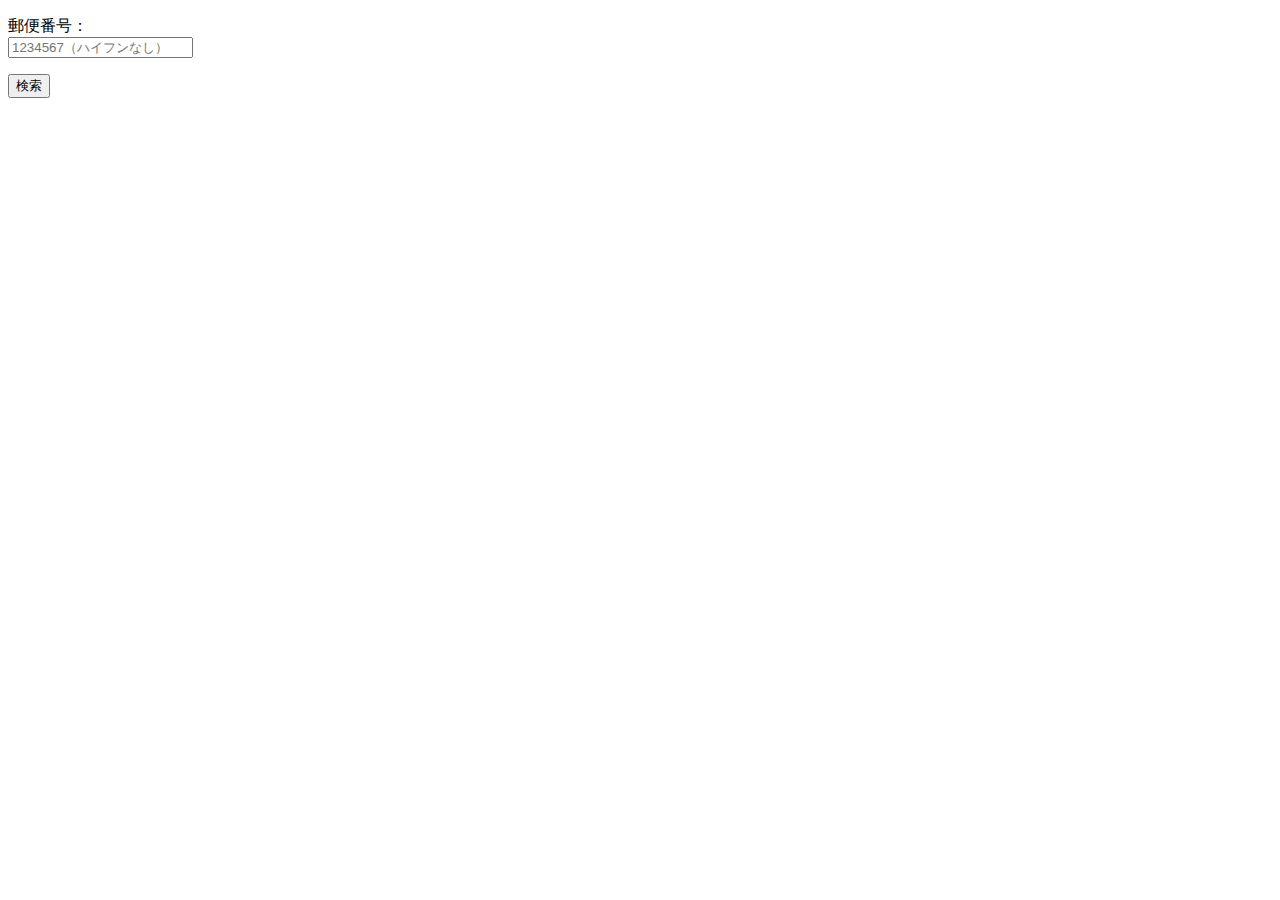
==== get_adress.html @ f9a4089d "firstCommit" ====
<!DOCTYPE html>
<html lang="en">

<head>
    <meta charset="UTF-8">
    <meta name="viewport" content="width=device-width, initial-scale=1.0">
    <title>住所検索</title>
</head>

<body>
    <p>
        <label>
            郵便番号：<br>
            <input id="postalCode" type="text" placeholder="1234567（ハイフンなし）">
        </label>
    </p>
    <p>
        <button id="search">検索</button>
    </p>
    <div id="result"></div>
</body>

<script src="get_post_adress.js"></script>

</html>
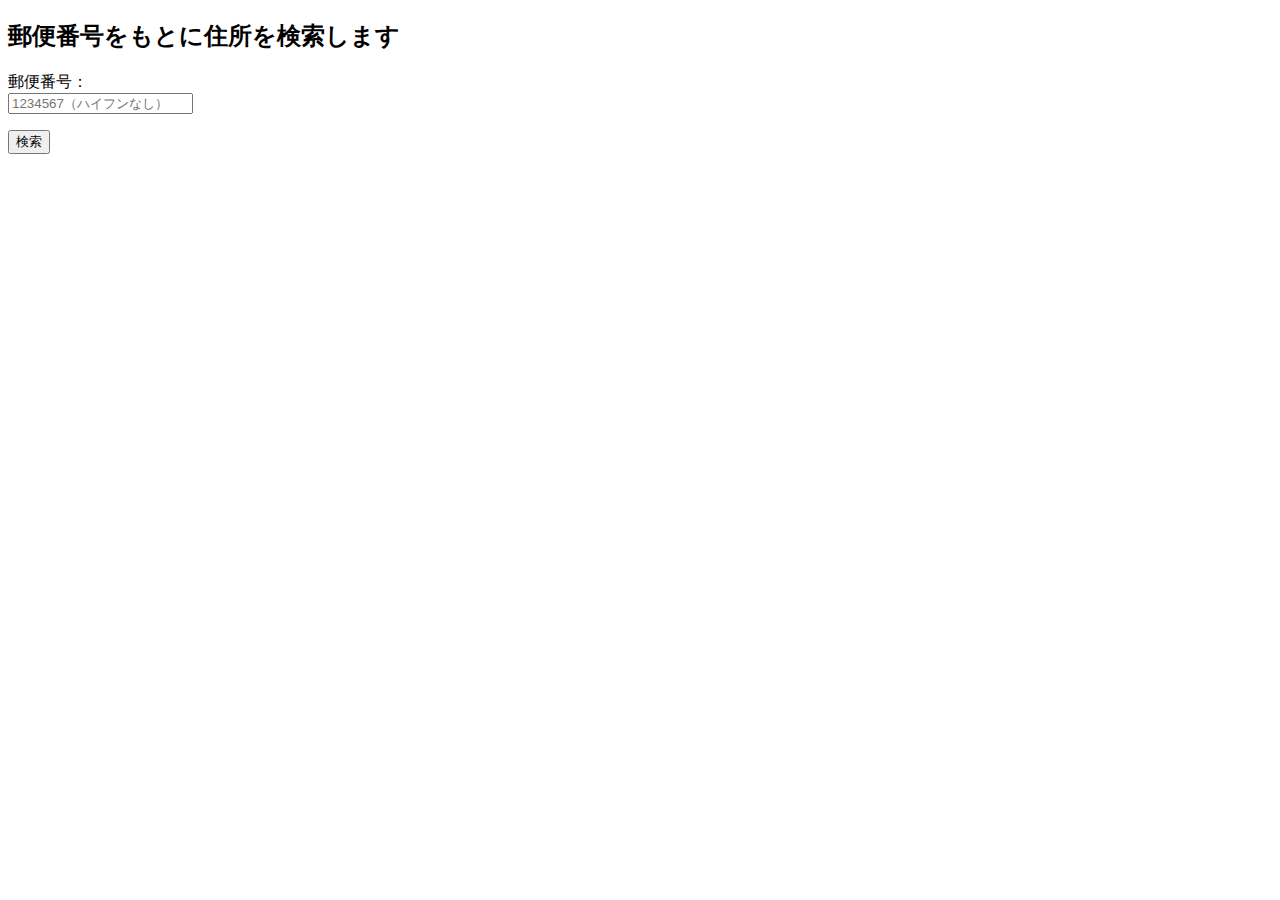
==== commit 17d92c35: "completed this project finished" ====
--- a/get_adress.html
+++ b/get_adress.html
@@ -8,6 +8,7 @@
 </head>
 
 <body>
+    <h2>郵便番号をもとに住所を検索します</h2>
     <p>
         <label>
             郵便番号：<br>
